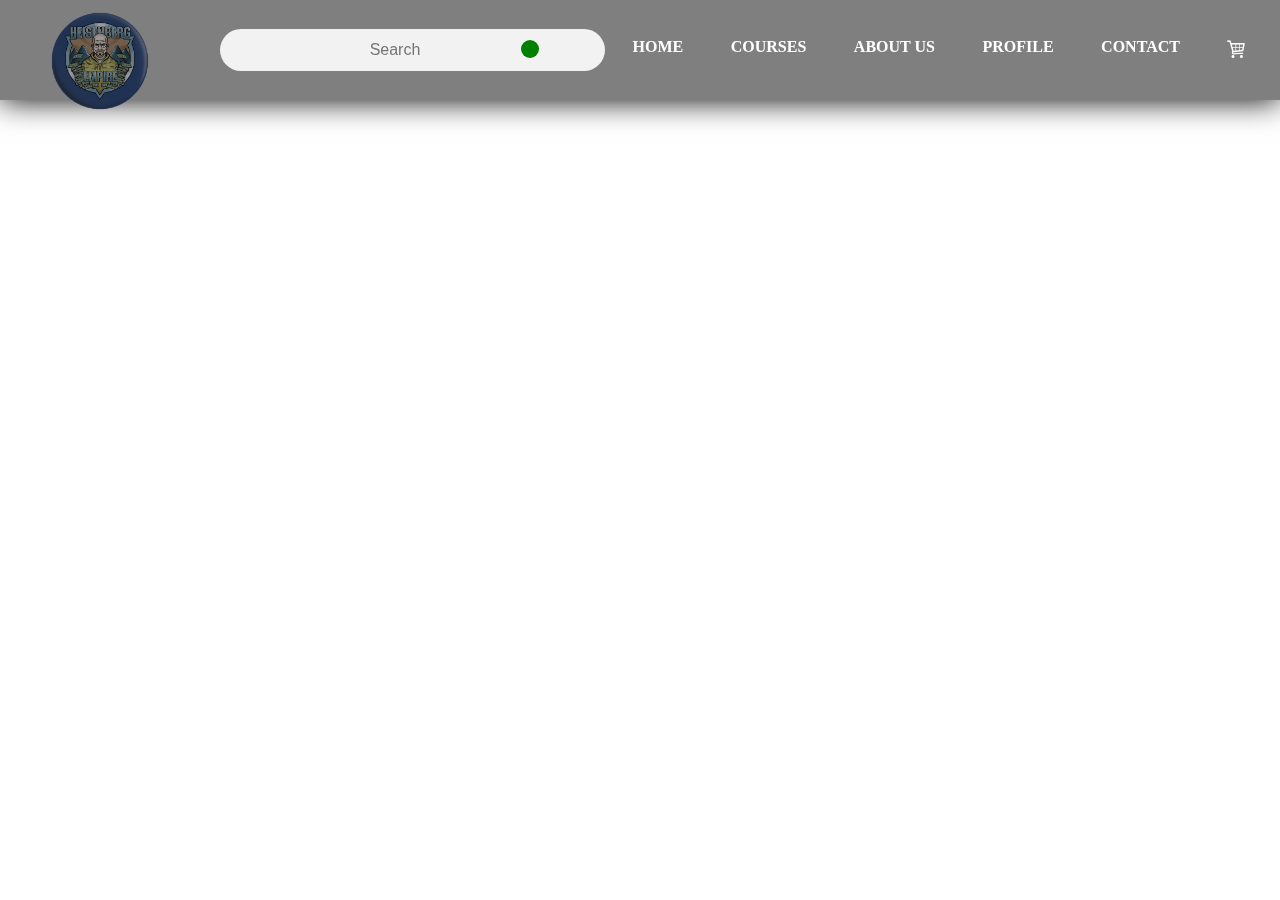
==== Cart.html @ 6fda2d49 "Just  copied the  nav to the page" ====
<!DOCTYPE html>
<html lang="en">

<head>
	<meta charset="UTF-8">
	<title>Shopping Cart</title>
	<link href="https://fonts.googleapis.com/css2?family=Montserrat:wght@400;500&display=swap" rel="stylesheet">
	<link href="https://cdnjs.cloudflare.com/ajax/libs/OwlCarousel2/2.3.4/assets/owl.carousel.css" rel="stylesheet">
	<link href="https://cdnjs.cloudflare.com/ajax/libs/OwlCarousel2/2.3.4/assets/owl.theme.default.css" rel="stylesheet">
	<link href="style2.css" rel="stylesheet">
    <link href='https://unpkg.com/boxicons@2.1.2/css/boxicons.min.css' rel='stylesheet'>
</head>
<body>
    <header>
        <input type ="checkbox" name ="" id ="chk1">
        <div class="logo"><h1><img src="images/Logo.png" width="100px"></h1></div>
            <div class="search-box">
                <form>
                    <input type ="text" name ="search" id ="srch" placeholder="Search">
                    <button type ="submit"><i class="fa fa-search"></i></button>
                </form>
            </div>
            <ul>
                <li><a href="#Home.html">Home</a></li>
                <li><a href="#Courses.html">Courses</a></li>
                <li><a href="#About Us.html">About Us</a></li>
                <li><a href="#Profile.html">Profile</a></li>
                <li><a href="#Contact.html">Contact</a></li>
                <li><a href="#Cart.html"> <img src="images/basket-cart-icon-27.png" width="20px" display="block" alt="Cart"> </a></li>
            </ul>
            <div class="menu">
                <label for="chk1">
                    <i class="fa fa-bars"></i>
                </label>
            </div>
</body>
---- style2.css ----
@import url('https://fonts.googleapis.com/css2?family=Poppins:wght@400;500;600;700&display=swap');


body {
	margin: 0;
	padding: 0;
}




header{
    width:100%;
    height: 100px;
    display: flex;
    justify-content: space-between;
    align-items: center;
    position: fixed;
    z-index: 99;
    box-shadow: 0 0 30px #000;
    background: rgba(0,0,0,0.5);
}
#chk1{
    display: none;
}
i{
    color: #fff;
    cursor: pointer;
}
header .logo{
    flex: 0.5;
    margin-left: 50px;
	margin-top: 30px;
}
header .search-box{
    flex: 1;
    position: relative;
}
.search-box input{
    width:100%;
    height: 40px;
    border: none;
    outline: none;
    background:#f2f2f2;
    border-radius: 30px;
    color:gray;
    font-size: 16px;
    padding-left: 5px;
    padding-right: 40px;
    text-align: center;
}
.user {
    padding-top: 10px;
    display: flex;
    align-items: center;
}    button {
    padding: 8px 25px;
    background: transparent;
    outline: none;
    border: 2px solid #fff;
    border-radius: 20px;
    color: #fff;
    font-size: 12px;
    font-weight: bold;
    cursor: pointer;
}
.container1 {
    width: 50%;
    height: 100vh;
    background: rgb(26 26 26 / 30%);
    backdrop-filter: blur(10px);
    position: absolute;
    left: 0;
    top: 0;
}
.info {
    color: #fff;
    position: absolute;
    right: 0;
    top: 40%;
    transform: translate(-50%);
}
.info h1{
    font-family: 'Times New Roman', Times, serif;
    font-size: 40px;
    letter-spacing: 4px;
}
.info p{
    color: #f0eef1;
    font-size: 20px;
    margin: 20px 0;
    line-height: 18px;
}
.search-box button{
    cursor: pointer;
    padding: 10px 10px;
    width: 20px;
    height: 20px;
    border-radius: 30px;
    border:none;
    position: absolute;
    top:10px;
    right: 20px;
    transform: scale(0.9);
    background: green;
    color: #fff;
}
header ul {
    flex:2;
    display: flex;
    justify-content: space-evenly;
}
header ul li{
    list-style: none;
}
header ul li a{
    text-decoration: none;
    color:#fff;
    font-weight: 600;
    text-transform: uppercase;
    padding: 10px 15px;
}
header ul li a:hover{
    border-bottom: 2px solid cadetblue;
}
header .menu{
    font-size: 2.5em;
    display: none;
}
@media(max-width:1000px){
    .search-box button{
        position: absolute;
    }
    header ul{
        position: fixed;
        top:100px;
        right: -100%;
        background: rgba(0,0,0,0.5);
        height: calc(100vh - 100px);
        width:50%;
        flex-direction: column;
        align-items: center;
        transition: right 0.5s linear;
    }
    header .menu{
        display: block;
        width:100px;
        text-align: center;
    }
    #chk1:checked ~ ul{
        right: 0;
    }
}
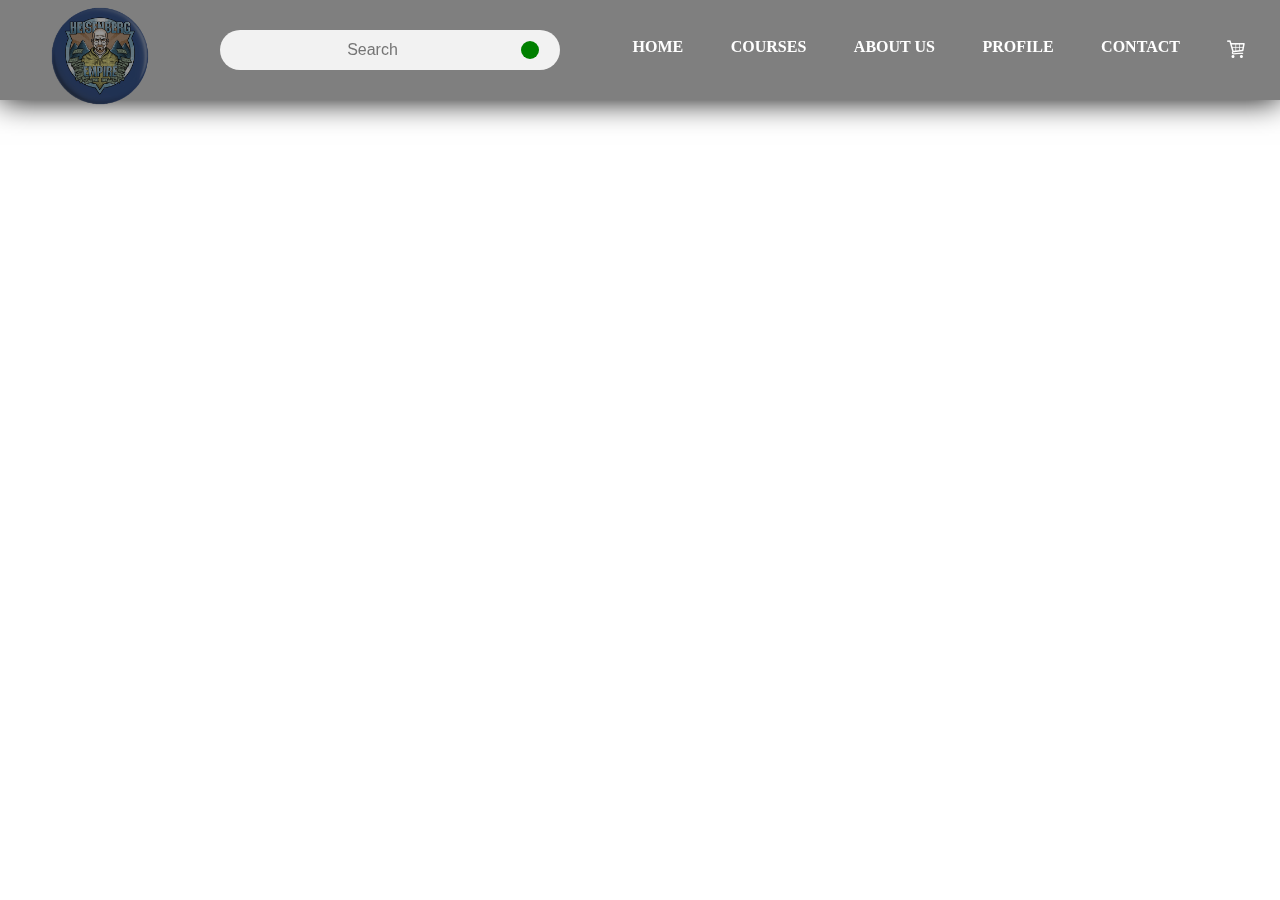
==== commit 0aebbe31: "courses.html in progress" ====
--- a/Cart.html
+++ b/Cart.html
@@ -13,7 +13,7 @@
 <body>
     <header>
         <input type ="checkbox" name ="" id ="chk1">
-        <div class="logo"><h1><img src="images/Logo.png" width="100px"></h1></div>
+        <div class="logo"><h1><img src="Logo.png" width="100px"></h1></div>
             <div class="search-box">
                 <form>
                     <input type ="text" name ="search" id ="srch" placeholder="Search">
@@ -26,7 +26,7 @@
                 <li><a href="#About Us.html">About Us</a></li>
                 <li><a href="#Profile.html">Profile</a></li>
                 <li><a href="#Contact.html">Contact</a></li>
-                <li><a href="#Cart.html"> <img src="images/basket-cart-icon-27.png" width="20px" display="block" alt="Cart"> </a></li>
+                <li><a href="#Cart.html"> <img src="basket-cart-icon-27.png" width="20px" display="block" alt="Cart"> </a></li>
             </ul>
             <div class="menu">
                 <label for="chk1">
--- a/style2.css
+++ b/style2.css
@@ -1,14 +1,10 @@
-@import url('https://fonts.googleapis.com/css2?family=Poppins:wght@400;500;600;700&display=swap');
-
-
 body {
 	margin: 0;
 	padding: 0;
 }
-
-
-
-
+*, *:before, *:after {
+    box-sizing: border-box;
+  }
 header{
     width:100%;
     height: 100px;
@@ -31,6 +27,7 @@
     flex: 0.5;
     margin-left: 50px;
 	margin-top: 30px;
+    margin-bottom: 10px;
 }
 header .search-box{
     flex: 1;
